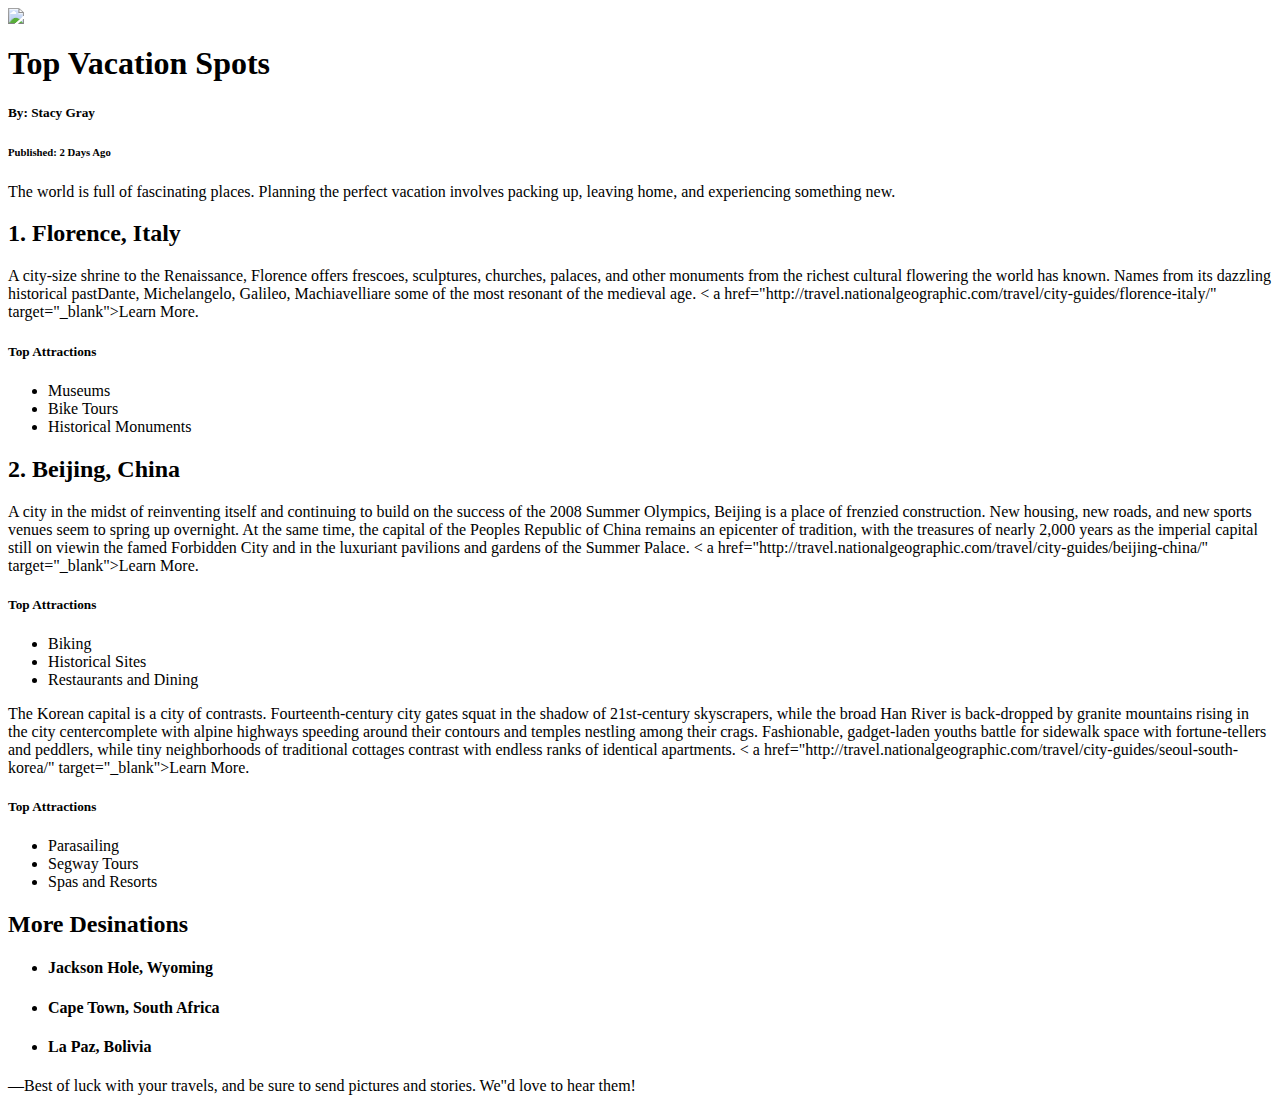
==== ex2/index.html @ e0aaf5fe "111" ====
<html>

<head>
  <title>Vacation World</title>
  <link href="style.css" type="text/css" rel="stylesheet">
</head>

<body>
  <img src="https://s3.amazonaws.com/codecademy-content/courses/freelance-1/unit-2/explorer.jpeg" />
  <h1 class="title cursive capitalize" >Top Vacation Spots</h1>
  <h5>By: Stacy Gray</h5>
  <h6 class="publish-time">Published: 2 Days Ago</h6>

  <p>The world is full of fascinating places. Planning the perfect vacation involves packing up, leaving home, and experiencing something new.</p>

  <h2 class="destination">1. Florence, Italy</h2>
  <div class="description">A city-size shrine to the Renaissance, Florence offers frescoes, sculptures, churches, palaces, and other monuments from the richest cultural flowering the world has known. Names from its dazzling historical pastDante, Michelangelo, Galileo, Machiavelliare some of the most resonant of the medieval age. < a href="http://travel.nationalgeographic.com/travel/city-guides/florence-italy/" target="_blank">Learn More</ a>.
    <h5>Top Attractions</h5>
    <ul>
      <li>Museums</li>
      <li>Bike Tours</li>
      <li>Historical Monuments</li>
    </ul>
  </div>

  <h2 class="destination">2. Beijing, China</h2>
  <div class="description">A city in the midst of reinventing itself and continuing to build on the success of the 2008 Summer Olympics, Beijing is a place of frenzied construction. New housing, new roads, and new sports venues seem to spring up overnight. At the same time, the capital of the Peoples Republic of China remains an epicenter of tradition, with the treasures of nearly 2,000 years as the imperial capital still on viewin the famed Forbidden City and in the luxuriant pavilions and gardens of the Summer Palace.
    < a href="http://travel.nationalgeographic.com/travel/city-guides/beijing-china/" target="_blank">Learn More</a>.
    <h5>Top Attractions</h5>
    <ul>
      <li>Biking</li>
      <li>Historical Sites</li>
      <li>Restaurants and Dining</li>
    </ul>
  </div>
  <div class="description">The Korean capital is a city of contrasts. Fourteenth-century city gates squat in the shadow of 21st-century skyscrapers, while the broad Han River is back-dropped by granite mountains rising in the city centercomplete with alpine highways speeding around their contours and temples nestling among their crags. Fashionable, gadget-laden youths battle for sidewalk space with fortune-tellers and peddlers, while tiny neighborhoods of traditional cottages contrast with endless ranks of identical apartments.
    < a href="http://travel.nationalgeographic.com/travel/city-guides/seoul-south-korea/" target="_blank">Learn More</ a>.
    <h5>Top Attractions</h5>
    <ul>
      <li>Parasailing</li>
      <li>Segway Tours</li>
      <li>Spas and Resorts</li>
    </ul>
  </div>

  <h2> More Desinations </h2>
  <ul>
    <li><h4 class="destination">Jackson Hole, Wyoming</h4></li>
    <li><h4 class="destination">Cape Town, South Africa</h4></li>
    <li><h4 class="destination">La Paz, Bolivia</h4></li>
  </ul>

  <p>&mdash;Best of luck with your travels, and be sure to send pictures and stories. We"d love to hear them!</p>


</body>

</html>
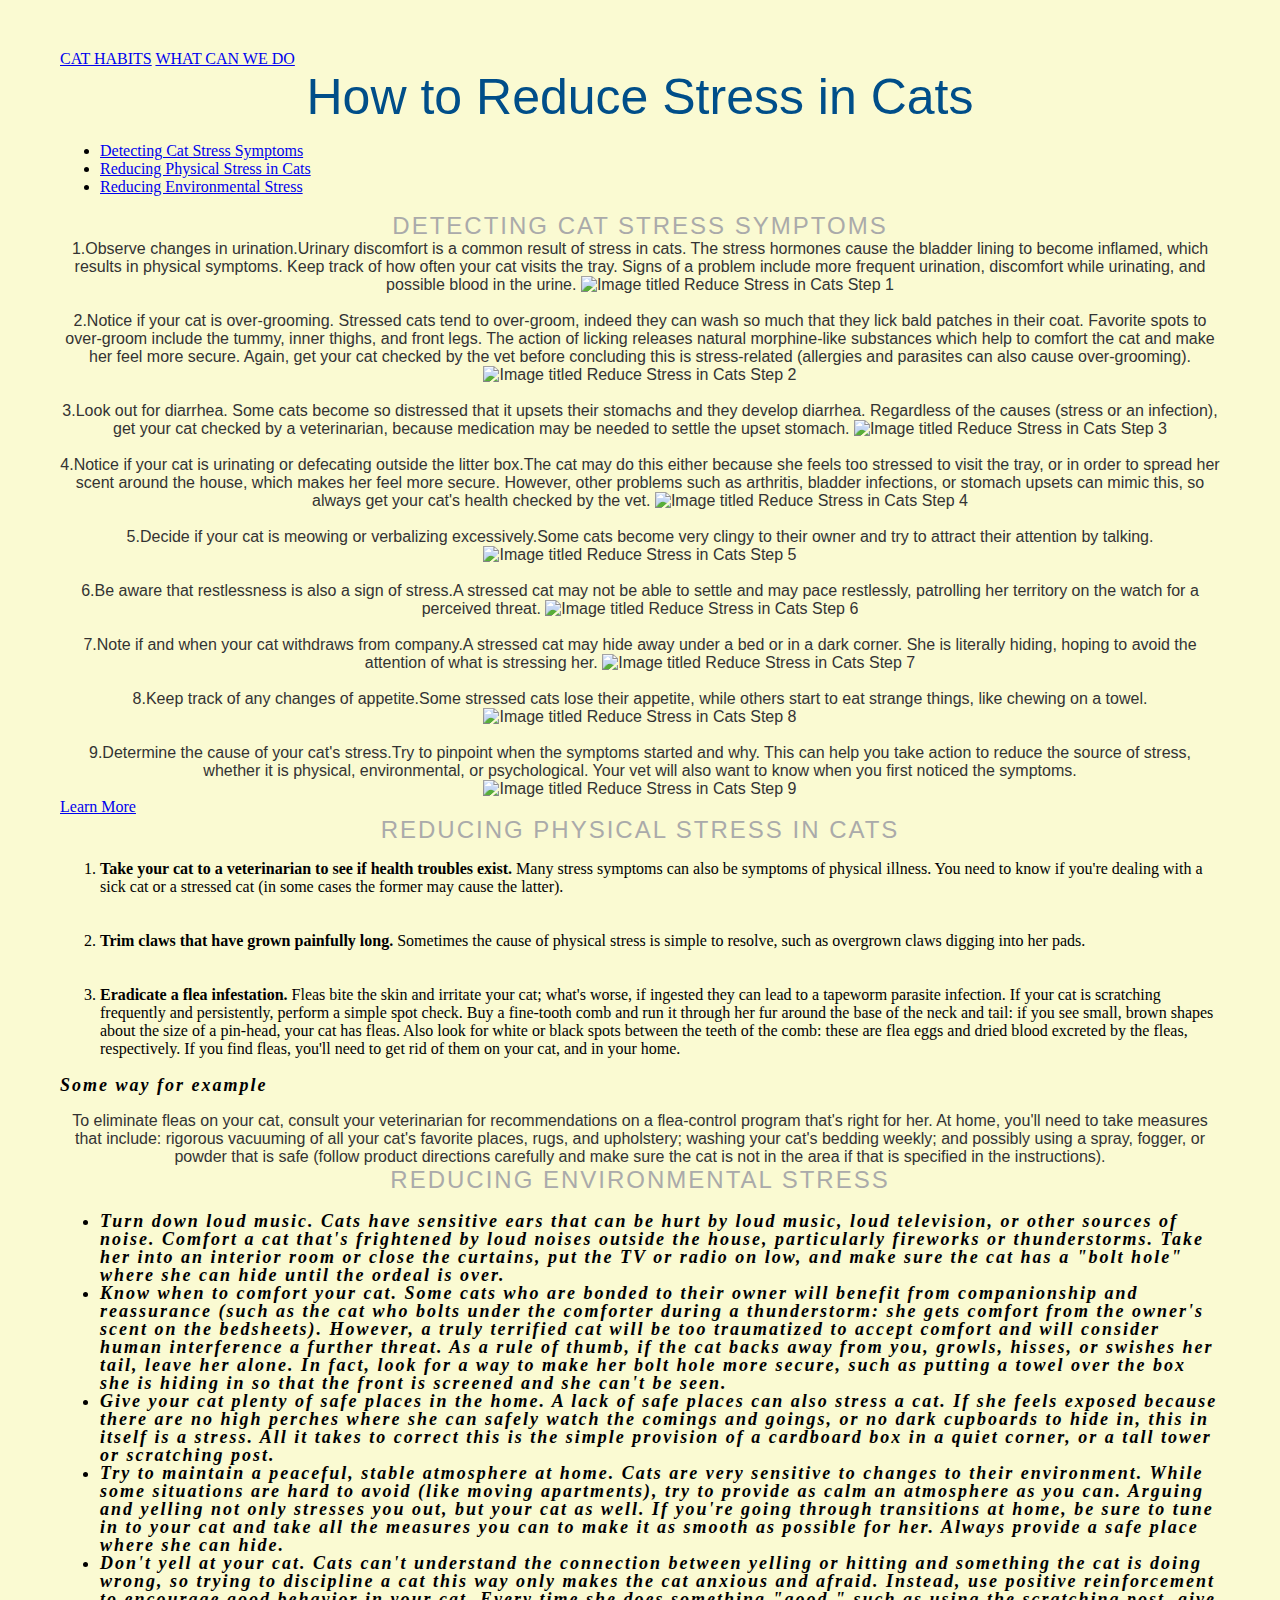
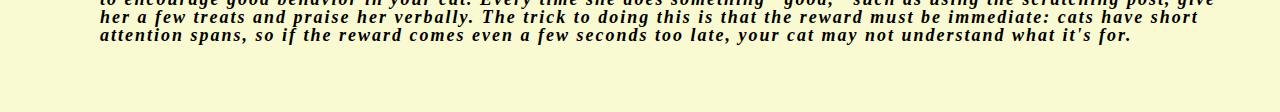
==== commit bc5d89bc: "111" ====
--- a/ex2/index.html
+++ b/ex2/index.html
@@ -1,58 +1,78 @@
+<!DOCTYPE html>
 <html>
-
 <head>
-  <title>Vacation World</title>
-  <link href="style.css" type="text/css" rel="stylesheet">
+<title>How to Reduce Stress in Catss</title>
+<link rel="stylesheet" type="text/css" href="style.css">
 </head>
-
 <body>
-  <img src="https://s3.amazonaws.com/codecademy-content/courses/freelance-1/unit-2/explorer.jpeg" />
-  <h1 class="title cursive capitalize" >Top Vacation Spots</h1>
-  <h5>By: Stacy Gray</h5>
-  <h6 class="publish-time">Published: 2 Days Ago</h6>
-
-  <p>The world is full of fascinating places. Planning the perfect vacation involves packing up, leaving home, and experiencing something new.</p>
-
-  <h2 class="destination">1. Florence, Italy</h2>
-  <div class="description">A city-size shrine to the Renaissance, Florence offers frescoes, sculptures, churches, palaces, and other monuments from the richest cultural flowering the world has known. Names from its dazzling historical pastDante, Michelangelo, Galileo, Machiavelliare some of the most resonant of the medieval age. < a href="http://travel.nationalgeographic.com/travel/city-guides/florence-italy/" target="_blank">Learn More</ a>.
-    <h5>Top Attractions</h5>
-    <ul>
-      <li>Museums</li>
-      <li>Bike Tours</li>
-      <li>Historical Monuments</li>
-    </ul>
+  <a href="./index.html">CAT HABITS</a>
+  <a href="./aboutme.html">WHAT CAN WE DO</a>
+  <h1>How to Reduce Stress in Cats</h1>
+  <ul>
+    <li><a href =#DetectingCatStressSymptoms>Detecting Cat Stress Symptoms</a></li>
+    <li><a href =#ReducingPhysicalStressinCats>Reducing Physical Stress in Cats</a></li>
+    <li><a href =#ReducingEnvironmentalStress>Reducing Environmental Stress</a></li>
+  </ul>
+  <div id="DetectingCatStressSymptoms">
+    <h2>Detecting Cat Stress Symptoms</h2>
+    <p>
+<strong>1.Observe changes in urination.</strong>Urinary discomfort is a common result of stress in cats. The stress hormones cause the bladder lining to become inflamed, which results in physical symptoms. Keep track of how often your cat visits the tray. Signs of a problem include more frequent urination, discomfort while urinating, and possible blood in the urine. 
+<img width="728" height="546" class="whcdn content-fill" id="img_3bb5d4e3fd" onload="WH.performance.clearMarks('image1_rendered'); WH.performance.mark('image1_rendered');" alt="Image titled Reduce Stress in Cats Step 1" src="https://www.wikihow.com/images/thumb/5/5e/Reduce-Stress-in-Cats-Step-1-Version-6.jpg/aid1439576-v4-728px-Reduce-Stress-in-Cats-Step-1-Version-6.jpg" data-src="https://www.wikihow.com/images/thumb/5/5e/Reduce-Stress-in-Cats-Step-1-Version-6.jpg/aid1439576-v4-728px-Reduce-Stress-in-Cats-Step-1-Version-6.jpg" decoding="async">
+<br /><br /> 
+<strong>2.Notice if your cat is over-grooming. </strong>Stressed cats tend to over-groom, indeed they can wash so much that they lick bald patches in their coat. Favorite spots to over-groom include the tummy, inner thighs, and front legs. The action of licking releases natural morphine-like substances which help to comfort the cat and make her feel more secure. Again, get your cat checked by the vet before concluding this is stress-related (allergies and parasites can also cause over-grooming).
+<img width="728" height="546" class="whcdn content-fill" id="img_05f8acb629" alt="Image titled Reduce Stress in Cats Step 2" src="https://www.wikihow.com/images/thumb/b/bc/Reduce-Stress-in-Cats-Step-2-Version-6.jpg/aid1439576-v4-728px-Reduce-Stress-in-Cats-Step-2-Version-6.jpg" data-src="https://www.wikihow.com/images/thumb/b/bc/Reduce-Stress-in-Cats-Step-2-Version-6.jpg/aid1439576-v4-728px-Reduce-Stress-in-Cats-Step-2-Version-6.jpg" decoding="async">
+<br /><br />
+<strong>3.Look out for diarrhea. </strong>Some cats become so distressed that it upsets their stomachs and they develop diarrhea. Regardless of the causes (stress or an infection), get your cat checked by a veterinarian, because medication may be needed to settle the upset stomach. 
+<img width="728" height="546" class="whcdn content-fill" id="img_50e1afb844" alt="Image titled Reduce Stress in Cats Step 3" src="https://www.wikihow.com/images/thumb/1/13/Reduce-Stress-in-Cats-Step-3-Version-6.jpg/aid1439576-v4-728px-Reduce-Stress-in-Cats-Step-3-Version-6.jpg" data-src="https://www.wikihow.com/images/thumb/1/13/Reduce-Stress-in-Cats-Step-3-Version-6.jpg/aid1439576-v4-728px-Reduce-Stress-in-Cats-Step-3-Version-6.jpg" decoding="async">
+<br /><br />
+<strong>4.Notice if your cat is urinating or defecating outside the litter box.</strong>The cat may do this either because she feels too stressed to visit the tray, or in order to spread her scent around the house, which makes her feel more secure. 
+However, other problems such as arthritis, bladder infections, or stomach upsets can mimic this, so always get your cat's health checked by the vet. 
+<img width="728" height="546" class="whcdn content-fill" id="img_6f0d4a8dfe" alt="Image titled Reduce Stress in Cats Step 4" src="https://www.wikihow.com/images/thumb/4/44/Reduce-Stress-in-Cats-Step-4-Version-6.jpg/aid1439576-v4-728px-Reduce-Stress-in-Cats-Step-4-Version-6.jpg" data-src="https://www.wikihow.com/images/thumb/4/44/Reduce-Stress-in-Cats-Step-4-Version-6.jpg/aid1439576-v4-728px-Reduce-Stress-in-Cats-Step-4-Version-6.jpg" decoding="async"><br /><br />
+<strong>5.Decide if your cat is meowing or verbalizing excessively.</strong>Some cats become very clingy to their owner and try to attract their attention by talking.
+<img width="728" height="546" class="whcdn content-fill" id="img_9824c11706" alt="Image titled Reduce Stress in Cats Step 5" src="https://www.wikihow.com/images/thumb/1/18/Reduce-Stress-in-Cats-Step-5-Version-6.jpg/aid1439576-v4-728px-Reduce-Stress-in-Cats-Step-5-Version-6.jpg" data-src="https://www.wikihow.com/images/thumb/1/18/Reduce-Stress-in-Cats-Step-5-Version-6.jpg/aid1439576-v4-728px-Reduce-Stress-in-Cats-Step-5-Version-6.jpg" decoding="async">
+<br /><br />
+<strong>6.Be aware that restlessness is also a sign of stress.</strong>A stressed cat may not be able to settle and may pace restlessly, patrolling her territory on the watch for a perceived threat.
+<img width="728" height="546" class="whcdn content-fill" id="img_cc2f8d68cb" alt="Image titled Reduce Stress in Cats Step 6" src="https://www.wikihow.com/images/thumb/b/b8/Reduce-Stress-in-Cats-Step-6-Version-6.jpg/aid1439576-v4-728px-Reduce-Stress-in-Cats-Step-6-Version-6.jpg" data-src="https://www.wikihow.com/images/thumb/b/b8/Reduce-Stress-in-Cats-Step-6-Version-6.jpg/aid1439576-v4-728px-Reduce-Stress-in-Cats-Step-6-Version-6.jpg" decoding="async">
+<br /><br />
+<strong>7.Note if and when your cat withdraws from company.</strong>A stressed cat may hide away under a bed or in a dark corner. She is literally hiding, hoping to avoid the attention of what is stressing her. 
+<img width="728" height="546" class="whcdn content-fill" id="img_1ea7795da7" alt="Image titled Reduce Stress in Cats Step 7" src="https://www.wikihow.com/images/thumb/a/a0/Reduce-Stress-in-Cats-Step-7-Version-5.jpg/aid1439576-v4-728px-Reduce-Stress-in-Cats-Step-7-Version-5.jpg" data-src="https://www.wikihow.com/images/thumb/a/a0/Reduce-Stress-in-Cats-Step-7-Version-5.jpg/aid1439576-v4-728px-Reduce-Stress-in-Cats-Step-7-Version-5.jpg" decoding="async">
+<br /><br />
+<strong>8.Keep track of any changes of appetite.</strong>Some stressed cats lose their appetite, while others start to eat strange things, like chewing on a towel.
+<img width="728" height="546" class="whcdn content-fill" id="img_37e4da2653" alt="Image titled Reduce Stress in Cats Step 8" src="https://www.wikihow.com/images/thumb/0/05/Reduce-Stress-in-Cats-Step-8-Version-6.jpg/aid1439576-v4-728px-Reduce-Stress-in-Cats-Step-8-Version-6.jpg" data-src="https://www.wikihow.com/images/thumb/0/05/Reduce-Stress-in-Cats-Step-8-Version-6.jpg/aid1439576-v4-728px-Reduce-Stress-in-Cats-Step-8-Version-6.jpg" decoding="async">
+<br /><br />
+<strong>9.Determine the cause of your cat's stress.</strong>Try to pinpoint when the symptoms started and why. This can help you take action to reduce the source of stress, whether it is physical, environmental, or psychological. Your vet will also want to know when you first noticed the symptoms.
+<img width="728" height="546" class="whcdn content-fill" id="img_0bea323b41" alt="Image titled Reduce Stress in Cats Step 9" src="https://www.wikihow.com/images/thumb/3/3d/Reduce-Stress-in-Cats-Step-9-Version-6.jpg/aid1439576-v4-728px-Reduce-Stress-in-Cats-Step-9-Version-6.jpg" data-src="https://www.wikihow.com/images/thumb/3/3d/Reduce-Stress-in-Cats-Step-9-Version-6.jpg/aid1439576-v4-728px-Reduce-Stress-in-Cats-Step-9-Version-6.jpg" decoding="async">
+</p>
+    <a href="https://en.wikipedia.org/wiki/Cat" target="_blank">Learn More</a>
   </div>
-
-  <h2 class="destination">2. Beijing, China</h2>
-  <div class="description">A city in the midst of reinventing itself and continuing to build on the success of the 2008 Summer Olympics, Beijing is a place of frenzied construction. New housing, new roads, and new sports venues seem to spring up overnight. At the same time, the capital of the Peoples Republic of China remains an epicenter of tradition, with the treasures of nearly 2,000 years as the imperial capital still on viewin the famed Forbidden City and in the luxuriant pavilions and gardens of the Summer Palace.
-    < a href="http://travel.nationalgeographic.com/travel/city-guides/beijing-china/" target="_blank">Learn More</a>.
-    <h5>Top Attractions</h5>
-    <ul>
-      <li>Biking</li>
-      <li>Historical Sites</li>
-      <li>Restaurants and Dining</li>
-    </ul>
+  <div id="ReducingPhysicalStressinCats">
+    <h2>Reducing Physical Stress in Cats</h2>
+    <ol>
+      <li><strong>Take your cat to a veterinarian to see if health troubles exist.</strong> Many stress symptoms can also be symptoms of physical illness. You need to know if you're dealing with a sick cat or a stressed cat (in some cases the former may cause the latter). </li>
+      <br /><br />
+      <li><strong>Trim claws that have grown painfully long.</strong> Sometimes the cause of physical stress is simple to resolve, such as overgrown claws digging into her pads.</li>
+      <br /><br />
+      <li><strong>Eradicate a flea infestation.</strong> Fleas bite the skin and irritate your cat; what's worse, if ingested they can lead to a tapeworm parasite infection. If your cat is scratching frequently and persistently, perform a simple spot check. Buy a fine-tooth comb and run it through her fur around the base of the neck and tail: if you see small, brown shapes about the size of a pin-head, your cat has fleas. Also look for white or black spots between the teeth of the comb: these are flea eggs and dried blood excreted by the fleas, respectively. If you find fleas, you'll need to get rid of them on your cat, and in your home.</li>
+    </ol>
+    <h3>Some way for example</h3>
+    <p>To eliminate fleas on your cat, consult your veterinarian for recommendations on a flea-control program that's right for her.
+At home, you'll need to take measures that include: rigorous vacuuming of all your cat's favorite places, rugs, and upholstery; washing your cat's bedding weekly; and possibly using a spray, fogger, or powder that is safe (follow product directions carefully and make sure the cat is not in the area if that is specified in the instructions).</p>
   </div>
-  <div class="description">The Korean capital is a city of contrasts. Fourteenth-century city gates squat in the shadow of 21st-century skyscrapers, while the broad Han River is back-dropped by granite mountains rising in the city centercomplete with alpine highways speeding around their contours and temples nestling among their crags. Fashionable, gadget-laden youths battle for sidewalk space with fortune-tellers and peddlers, while tiny neighborhoods of traditional cottages contrast with endless ranks of identical apartments.
-    < a href="http://travel.nationalgeographic.com/travel/city-guides/seoul-south-korea/" target="_blank">Learn More</ a>.
-    <h5>Top Attractions</h5>
-    <ul>
-      <li>Parasailing</li>
-      <li>Segway Tours</li>
-      <li>Spas and Resorts</li>
-    </ul>
+  <div id="ReducingEnvironmentalStress">
+    <h2>Reducing Environmental Stress</h2>
+    <h3>
+<ul>
+    <li>Turn down loud music. Cats have sensitive ears that can be hurt by loud music, loud television, or other sources of noise. 
+Comfort a cat that's frightened by loud noises outside the house, particularly fireworks or thunderstorms. Take her into an interior room or close the curtains, put the TV or radio on low, and make sure the cat has a "bolt hole" where she can hide until the ordeal is over.</li>
+    <li>Know when to comfort your cat. Some cats who are bonded to their owner will benefit from companionship and reassurance (such as the cat who bolts under the comforter during a thunderstorm: she gets comfort from the owner's scent on the bedsheets). However, a truly terrified cat will be too traumatized to accept comfort and will consider human interference a further threat. 
+As a rule of thumb, if the cat backs away from you, growls, hisses, or swishes her tail, leave her alone. In fact, look for a way to make her bolt hole more secure, such as putting a towel over the box she is hiding in so that the front is screened and she can't be seen.</li>
+    <li>Give your cat plenty of safe places in the home. A lack of safe places can also stress a cat. If she feels exposed because there are no high perches where she can safely watch the comings and goings, or no dark cupboards to hide in, this in itself is a stress. All it takes to correct this is the simple provision of a cardboard box in a quiet corner, or a tall tower or scratching post.</li>
+    <li>Try to maintain a peaceful, stable atmosphere at home. Cats are very sensitive to changes to their environment. While some situations are hard to avoid (like moving apartments), try to provide as calm an atmosphere as you can. Arguing and yelling not only stresses you out, but your cat as well. 
+If you're going through transitions at home, be sure to tune in to your cat and take all the measures you can to make it as smooth as possible for her. Always provide a safe place where she can hide.</li>
+    <li>Don't yell at your cat. Cats can't understand the connection between yelling or hitting and something the cat is doing wrong, so trying to discipline a cat this way only makes the cat anxious and afraid. 
+Instead, use positive reinforcement to encourage good behavior in your cat. Every time she does something "good," such as using the scratching post, give her a few treats and praise her verbally. The trick to doing this is that the reward must be immediate: cats have short attention spans, so if the reward comes even a few seconds too late, your cat may not understand what it's for.</li>
+  </ul>
+  </h3>
   </div>
-
-  <h2> More Desinations </h2>
-  <ul>
-    <li><h4 class="destination">Jackson Hole, Wyoming</h4></li>
-    <li><h4 class="destination">Cape Town, South Africa</h4></li>
-    <li><h4 class="destination">La Paz, Bolivia</h4></li>
-  </ul>
-
-  <p>&mdash;Best of luck with your travels, and be sure to send pictures and stories. We"d love to hear them!</p>
-
-
 </body>
-
 </html>--- a/ex2/style.css
+++ b/ex2/style.css
@@ -0,0 +1,93 @@
+* {
+  box-sizing: border-box;
+}
+
+body {
+  background-color: 
+#FAFAD2;
+  margin: 0px;
+  padding: 50px 60px;
+}
+
+h1 {
+  color: #004E89;
+  font-family: 'Yantramanav', sans-serif;
+  font-size: 50px;
+  font-weight: 400;
+  margin: 0;
+  text-align: center;
+}
+
+h2 {
+ 
+  color: #AAA;
+  font-family: 'Georgia', sans-serif;
+  font-size: 24px;
+  font-weight: 100;
+  letter-spacing: 2px;
+  margin: 0;
+  text-align: center;
+  text-transform: uppercase;
+}
+
+p {
+  color: #333;
+  font-family: 'Yantramanav', sans-serif;
+  font-size: 16px;
+  font-weight: 100;
+  margin: 0;
+  text-align: center;
+}
+
+.actions {
+  text-align: center;
+  margin-top: 30px;
+}
+
+.actions a {
+  background-color: #9DD1F1;
+  border-radius: 3px;
+  color: #004E89;
+  font-family: 'Yantramanav', sans-serif;
+  font-size: 16px;
+  font-weight: 300;
+  display: inline-block;
+  margin: 10px;
+  padding: 12px;
+  text-align: center;
+  text-decoration: none;
+  text-transform: uppercase;
+}
+
+#gameboard {
+  position: relative;
+  text-align: center;
+  top: 30px;
+}
+
+.card {
+  
+  border: 2px solid #9DD1F1;
+  display: inline-block;
+  height: 200px;
+  margin-top: 4px;
+  padding: 30px auto;
+  text-align: center;
+  width: 215px;
+}
+
+.card:hover {
+  background-color: #004E89;
+  border-color: #004E89;
+}
+
+.card img {
+  padding-top: 40px;
+}
+
+h3{line-height:18px;
+  font-style:italic;
+  font-size: 18px;
+  letter-spacing: 2px;
+}
+
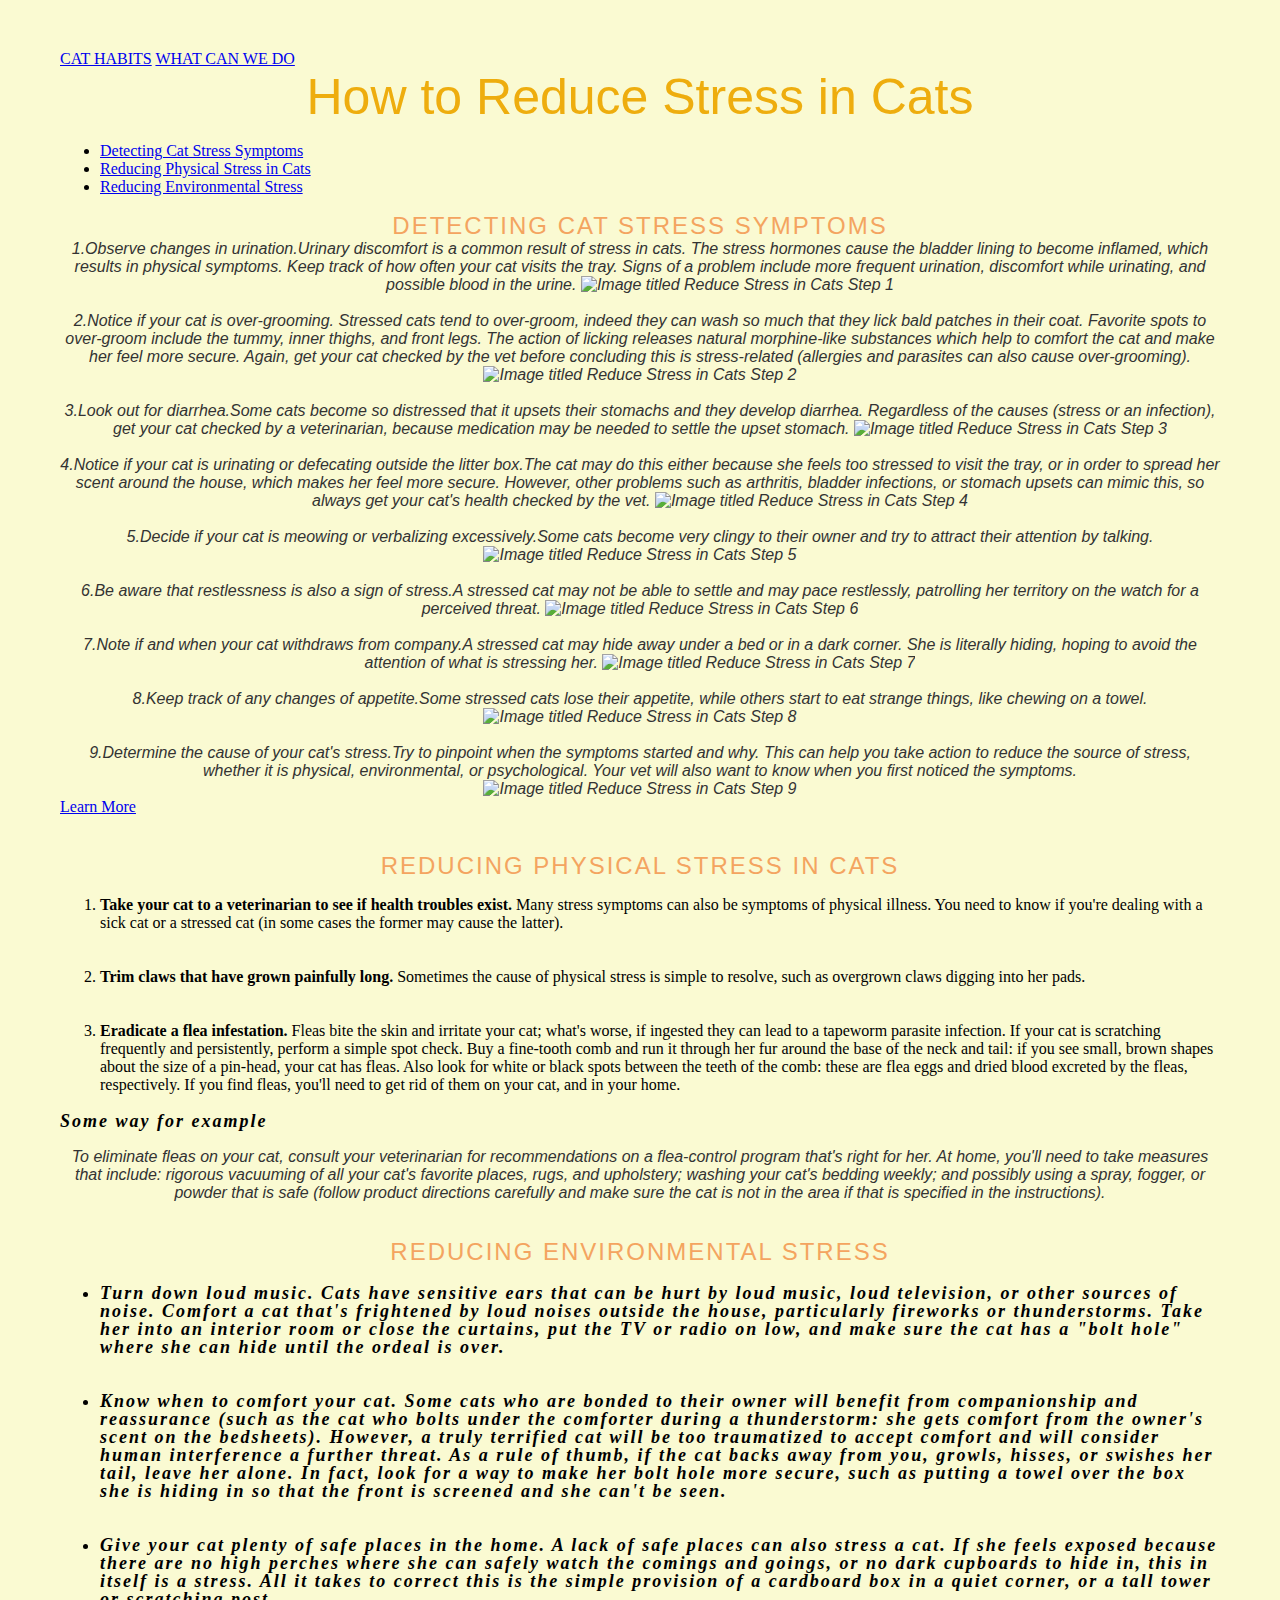
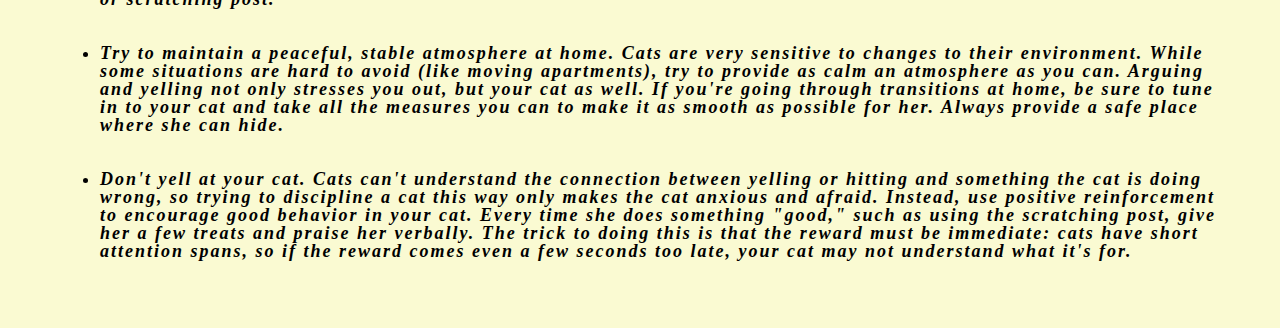
==== commit ec3c306e: "11" ====
--- a/ex2/index.html
+++ b/ex2/index.html
@@ -22,8 +22,9 @@
 <strong>2.Notice if your cat is over-grooming. </strong>Stressed cats tend to over-groom, indeed they can wash so much that they lick bald patches in their coat. Favorite spots to over-groom include the tummy, inner thighs, and front legs. The action of licking releases natural morphine-like substances which help to comfort the cat and make her feel more secure. Again, get your cat checked by the vet before concluding this is stress-related (allergies and parasites can also cause over-grooming).
 <img width="728" height="546" class="whcdn content-fill" id="img_05f8acb629" alt="Image titled Reduce Stress in Cats Step 2" src="https://www.wikihow.com/images/thumb/b/bc/Reduce-Stress-in-Cats-Step-2-Version-6.jpg/aid1439576-v4-728px-Reduce-Stress-in-Cats-Step-2-Version-6.jpg" data-src="https://www.wikihow.com/images/thumb/b/bc/Reduce-Stress-in-Cats-Step-2-Version-6.jpg/aid1439576-v4-728px-Reduce-Stress-in-Cats-Step-2-Version-6.jpg" decoding="async">
 <br /><br />
-<strong>3.Look out for diarrhea. </strong>Some cats become so distressed that it upsets their stomachs and they develop diarrhea. Regardless of the causes (stress or an infection), get your cat checked by a veterinarian, because medication may be needed to settle the upset stomach. 
+<strong>3.Look out for diarrhea.</strong>Some cats become so distressed that it upsets their stomachs and they develop diarrhea. Regardless of the causes (stress or an infection), get your cat checked by a veterinarian, because medication may be needed to settle the upset stomach.      
 <img width="728" height="546" class="whcdn content-fill" id="img_50e1afb844" alt="Image titled Reduce Stress in Cats Step 3" src="https://www.wikihow.com/images/thumb/1/13/Reduce-Stress-in-Cats-Step-3-Version-6.jpg/aid1439576-v4-728px-Reduce-Stress-in-Cats-Step-3-Version-6.jpg" data-src="https://www.wikihow.com/images/thumb/1/13/Reduce-Stress-in-Cats-Step-3-Version-6.jpg/aid1439576-v4-728px-Reduce-Stress-in-Cats-Step-3-Version-6.jpg" decoding="async">
+
 <br /><br />
 <strong>4.Notice if your cat is urinating or defecating outside the litter box.</strong>The cat may do this either because she feels too stressed to visit the tray, or in order to spread her scent around the house, which makes her feel more secure. 
 However, other problems such as arthritis, bladder infections, or stomach upsets can mimic this, so always get your cat's health checked by the vet. 
@@ -46,29 +47,40 @@
     <a href="https://en.wikipedia.org/wiki/Cat" target="_blank">Learn More</a>
   </div>
   <div id="ReducingPhysicalStressinCats">
+    <br /><br /> 
     <h2>Reducing Physical Stress in Cats</h2>
-    <ol>
+    <p>
+      <ol>
       <li><strong>Take your cat to a veterinarian to see if health troubles exist.</strong> Many stress symptoms can also be symptoms of physical illness. You need to know if you're dealing with a sick cat or a stressed cat (in some cases the former may cause the latter). </li>
       <br /><br />
       <li><strong>Trim claws that have grown painfully long.</strong> Sometimes the cause of physical stress is simple to resolve, such as overgrown claws digging into her pads.</li>
       <br /><br />
       <li><strong>Eradicate a flea infestation.</strong> Fleas bite the skin and irritate your cat; what's worse, if ingested they can lead to a tapeworm parasite infection. If your cat is scratching frequently and persistently, perform a simple spot check. Buy a fine-tooth comb and run it through her fur around the base of the neck and tail: if you see small, brown shapes about the size of a pin-head, your cat has fleas. Also look for white or black spots between the teeth of the comb: these are flea eggs and dried blood excreted by the fleas, respectively. If you find fleas, you'll need to get rid of them on your cat, and in your home.</li>
     </ol>
+  </p>
     <h3>Some way for example</h3>
     <p>To eliminate fleas on your cat, consult your veterinarian for recommendations on a flea-control program that's right for her.
 At home, you'll need to take measures that include: rigorous vacuuming of all your cat's favorite places, rugs, and upholstery; washing your cat's bedding weekly; and possibly using a spray, fogger, or powder that is safe (follow product directions carefully and make sure the cat is not in the area if that is specified in the instructions).</p>
+  
+<br /><br /> 
   </div>
   <div id="ReducingEnvironmentalStress">
+    
     <h2>Reducing Environmental Stress</h2>
+    
     <h3>
 <ul>
     <li>Turn down loud music. Cats have sensitive ears that can be hurt by loud music, loud television, or other sources of noise. 
 Comfort a cat that's frightened by loud noises outside the house, particularly fireworks or thunderstorms. Take her into an interior room or close the curtains, put the TV or radio on low, and make sure the cat has a "bolt hole" where she can hide until the ordeal is over.</li>
+<br /><br /> 
     <li>Know when to comfort your cat. Some cats who are bonded to their owner will benefit from companionship and reassurance (such as the cat who bolts under the comforter during a thunderstorm: she gets comfort from the owner's scent on the bedsheets). However, a truly terrified cat will be too traumatized to accept comfort and will consider human interference a further threat. 
 As a rule of thumb, if the cat backs away from you, growls, hisses, or swishes her tail, leave her alone. In fact, look for a way to make her bolt hole more secure, such as putting a towel over the box she is hiding in so that the front is screened and she can't be seen.</li>
+<br /><br /> 
     <li>Give your cat plenty of safe places in the home. A lack of safe places can also stress a cat. If she feels exposed because there are no high perches where she can safely watch the comings and goings, or no dark cupboards to hide in, this in itself is a stress. All it takes to correct this is the simple provision of a cardboard box in a quiet corner, or a tall tower or scratching post.</li>
+    <br /><br /> 
     <li>Try to maintain a peaceful, stable atmosphere at home. Cats are very sensitive to changes to their environment. While some situations are hard to avoid (like moving apartments), try to provide as calm an atmosphere as you can. Arguing and yelling not only stresses you out, but your cat as well. 
 If you're going through transitions at home, be sure to tune in to your cat and take all the measures you can to make it as smooth as possible for her. Always provide a safe place where she can hide.</li>
+<br /><br /> 
     <li>Don't yell at your cat. Cats can't understand the connection between yelling or hitting and something the cat is doing wrong, so trying to discipline a cat this way only makes the cat anxious and afraid. 
 Instead, use positive reinforcement to encourage good behavior in your cat. Every time she does something "good," such as using the scratching post, give her a few treats and praise her verbally. The trick to doing this is that the reward must be immediate: cats have short attention spans, so if the reward comes even a few seconds too late, your cat may not understand what it's for.</li>
   </ul>
--- a/ex2/style.css
+++ b/ex2/style.css
@@ -10,7 +10,7 @@
 }
 
 h1 {
-  color: #004E89;
+  color: #EEAD0E;
   font-family: 'Yantramanav', sans-serif;
   font-size: 50px;
   font-weight: 400;
@@ -20,7 +20,7 @@
 
 h2 {
  
-  color: #AAA;
+  color: #F4A460;
   font-family: 'Georgia', sans-serif;
   font-size: 24px;
   font-weight: 100;
@@ -37,6 +37,7 @@
   font-weight: 100;
   margin: 0;
   text-align: center;
+  font-style:italic;
 }
 
 .actions {
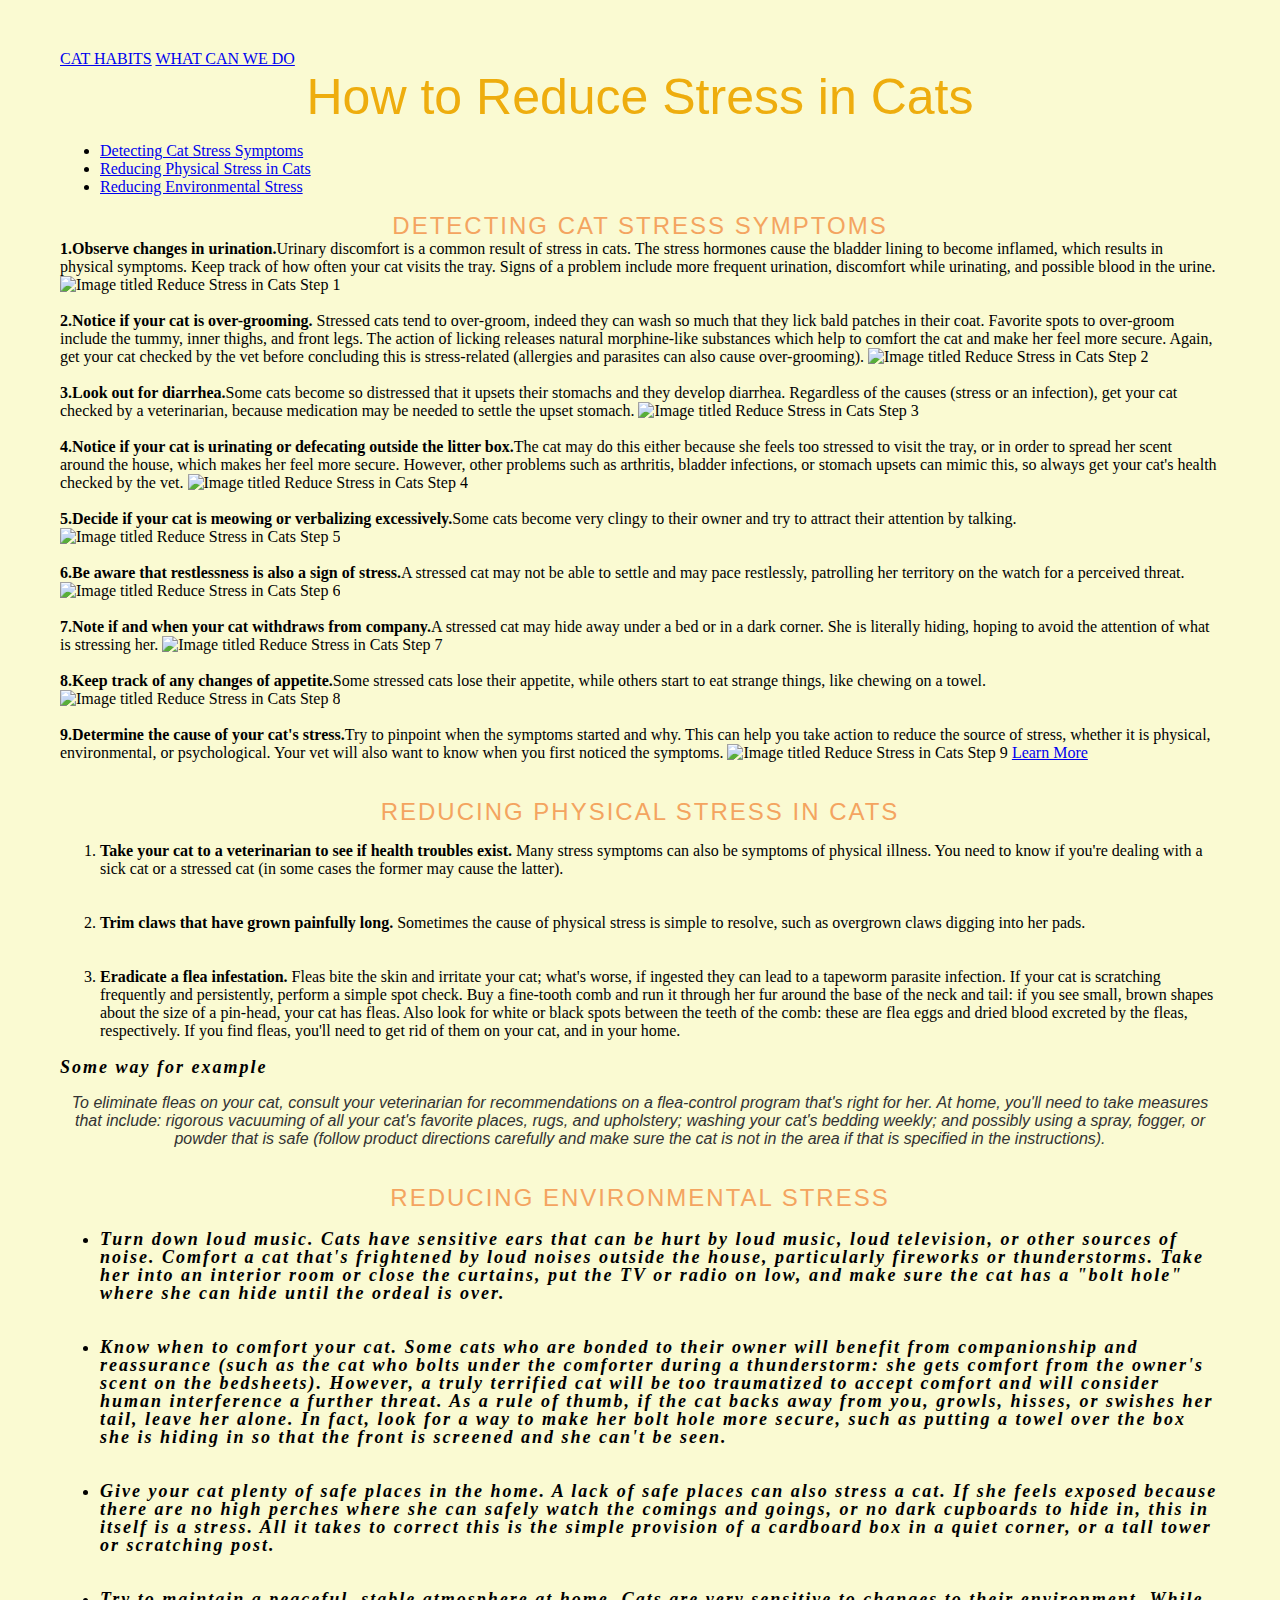
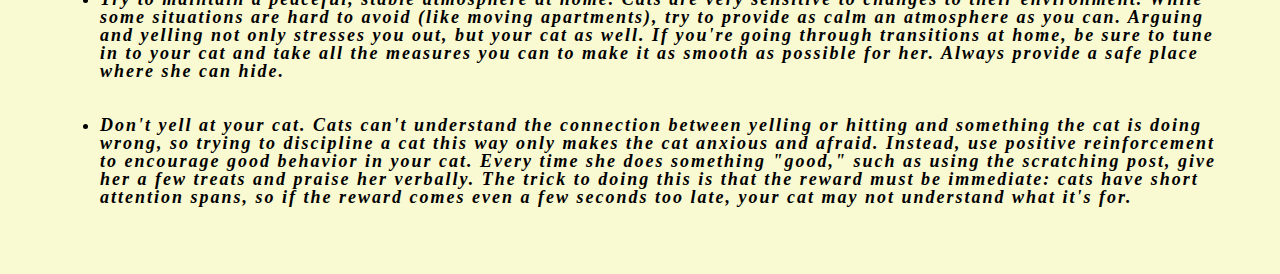
==== commit 0448ca79: "111" ====
--- a/ex2/index.html
+++ b/ex2/index.html
@@ -15,7 +15,7 @@
   </ul>
   <div id="DetectingCatStressSymptoms">
     <h2>Detecting Cat Stress Symptoms</h2>
-    <p>
+    
 <strong>1.Observe changes in urination.</strong>Urinary discomfort is a common result of stress in cats. The stress hormones cause the bladder lining to become inflamed, which results in physical symptoms. Keep track of how often your cat visits the tray. Signs of a problem include more frequent urination, discomfort while urinating, and possible blood in the urine. 
 <img width="728" height="546" class="whcdn content-fill" id="img_3bb5d4e3fd" onload="WH.performance.clearMarks('image1_rendered'); WH.performance.mark('image1_rendered');" alt="Image titled Reduce Stress in Cats Step 1" src="https://www.wikihow.com/images/thumb/5/5e/Reduce-Stress-in-Cats-Step-1-Version-6.jpg/aid1439576-v4-728px-Reduce-Stress-in-Cats-Step-1-Version-6.jpg" data-src="https://www.wikihow.com/images/thumb/5/5e/Reduce-Stress-in-Cats-Step-1-Version-6.jpg/aid1439576-v4-728px-Reduce-Stress-in-Cats-Step-1-Version-6.jpg" decoding="async">
 <br /><br /> 
@@ -43,13 +43,13 @@
 <br /><br />
 <strong>9.Determine the cause of your cat's stress.</strong>Try to pinpoint when the symptoms started and why. This can help you take action to reduce the source of stress, whether it is physical, environmental, or psychological. Your vet will also want to know when you first noticed the symptoms.
 <img width="728" height="546" class="whcdn content-fill" id="img_0bea323b41" alt="Image titled Reduce Stress in Cats Step 9" src="https://www.wikihow.com/images/thumb/3/3d/Reduce-Stress-in-Cats-Step-9-Version-6.jpg/aid1439576-v4-728px-Reduce-Stress-in-Cats-Step-9-Version-6.jpg" data-src="https://www.wikihow.com/images/thumb/3/3d/Reduce-Stress-in-Cats-Step-9-Version-6.jpg/aid1439576-v4-728px-Reduce-Stress-in-Cats-Step-9-Version-6.jpg" decoding="async">
-</p>
+
     <a href="https://en.wikipedia.org/wiki/Cat" target="_blank">Learn More</a>
   </div>
   <div id="ReducingPhysicalStressinCats">
     <br /><br /> 
     <h2>Reducing Physical Stress in Cats</h2>
-    <p>
+    
       <ol>
       <li><strong>Take your cat to a veterinarian to see if health troubles exist.</strong> Many stress symptoms can also be symptoms of physical illness. You need to know if you're dealing with a sick cat or a stressed cat (in some cases the former may cause the latter). </li>
       <br /><br />
@@ -57,7 +57,7 @@
       <br /><br />
       <li><strong>Eradicate a flea infestation.</strong> Fleas bite the skin and irritate your cat; what's worse, if ingested they can lead to a tapeworm parasite infection. If your cat is scratching frequently and persistently, perform a simple spot check. Buy a fine-tooth comb and run it through her fur around the base of the neck and tail: if you see small, brown shapes about the size of a pin-head, your cat has fleas. Also look for white or black spots between the teeth of the comb: these are flea eggs and dried blood excreted by the fleas, respectively. If you find fleas, you'll need to get rid of them on your cat, and in your home.</li>
     </ol>
-  </p>
+  
     <h3>Some way for example</h3>
     <p>To eliminate fleas on your cat, consult your veterinarian for recommendations on a flea-control program that's right for her.
 At home, you'll need to take measures that include: rigorous vacuuming of all your cat's favorite places, rugs, and upholstery; washing your cat's bedding weekly; and possibly using a spray, fogger, or powder that is safe (follow product directions carefully and make sure the cat is not in the area if that is specified in the instructions).</p>
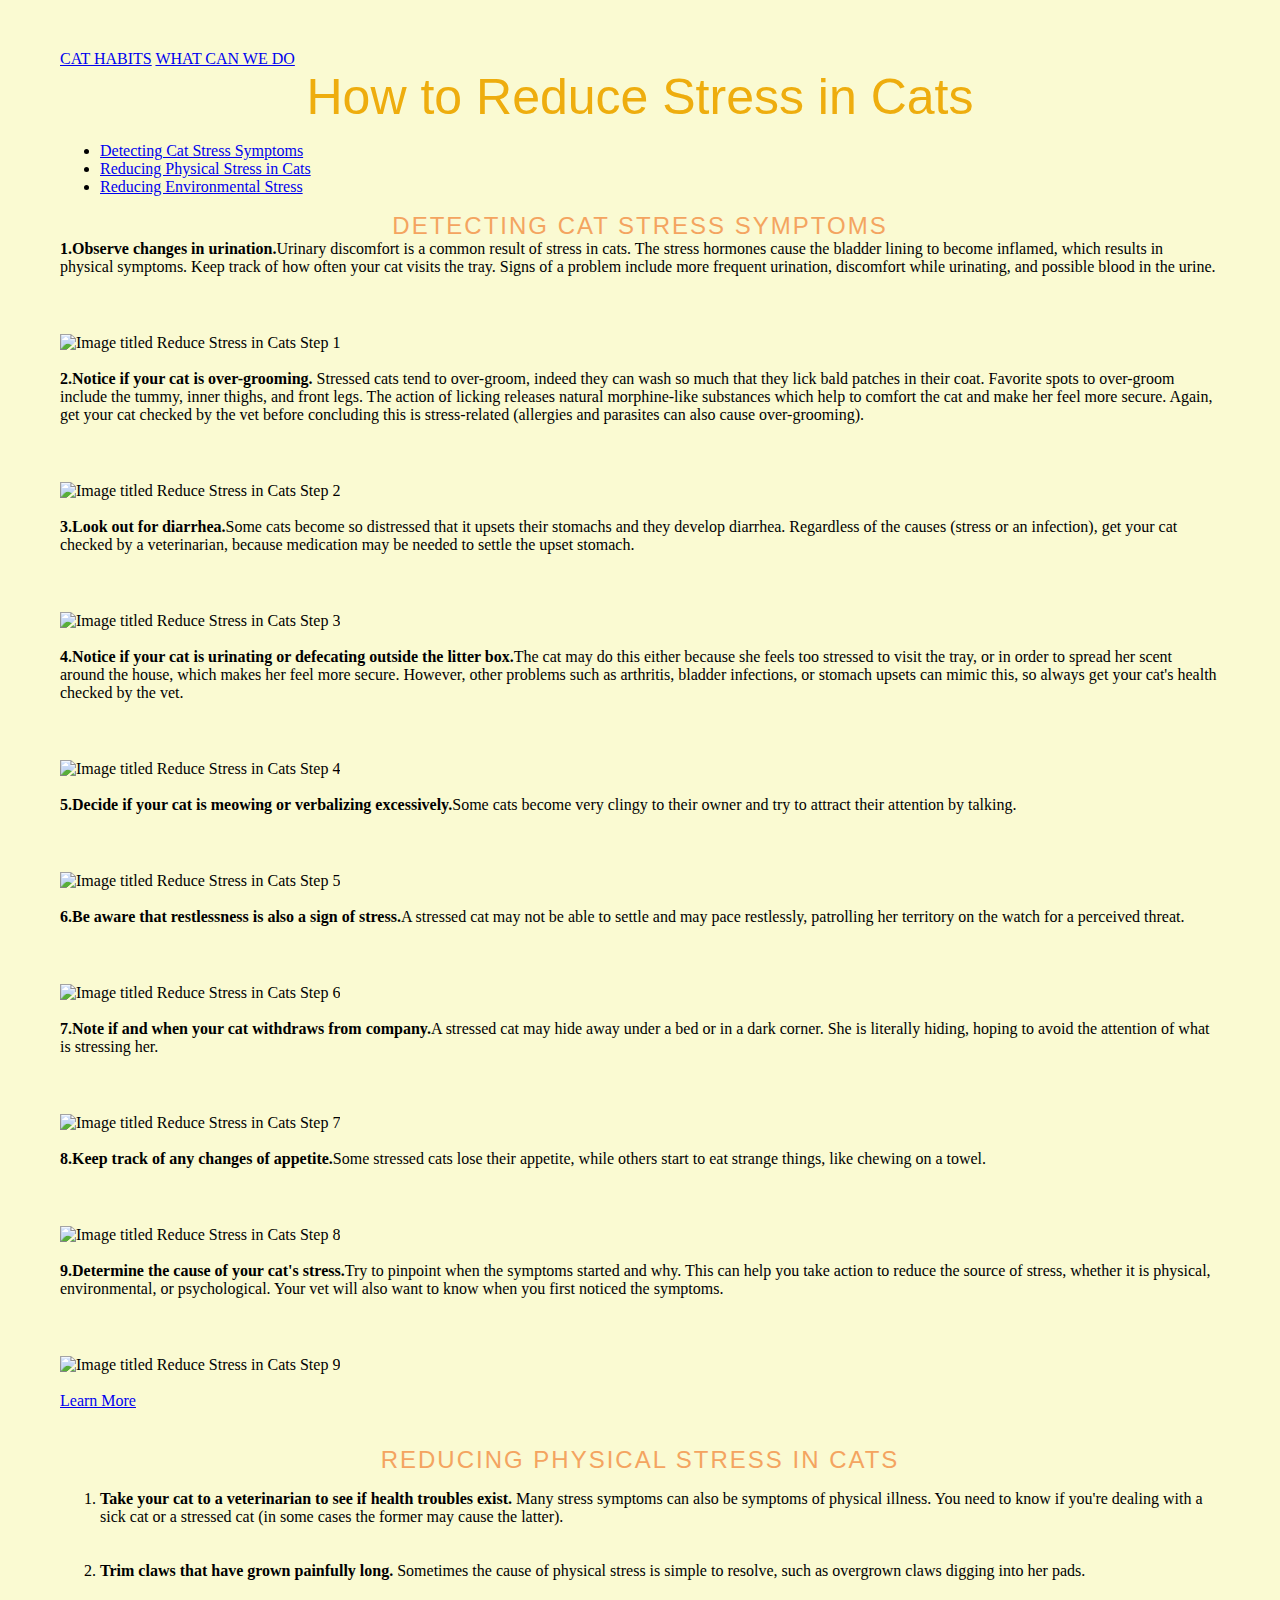
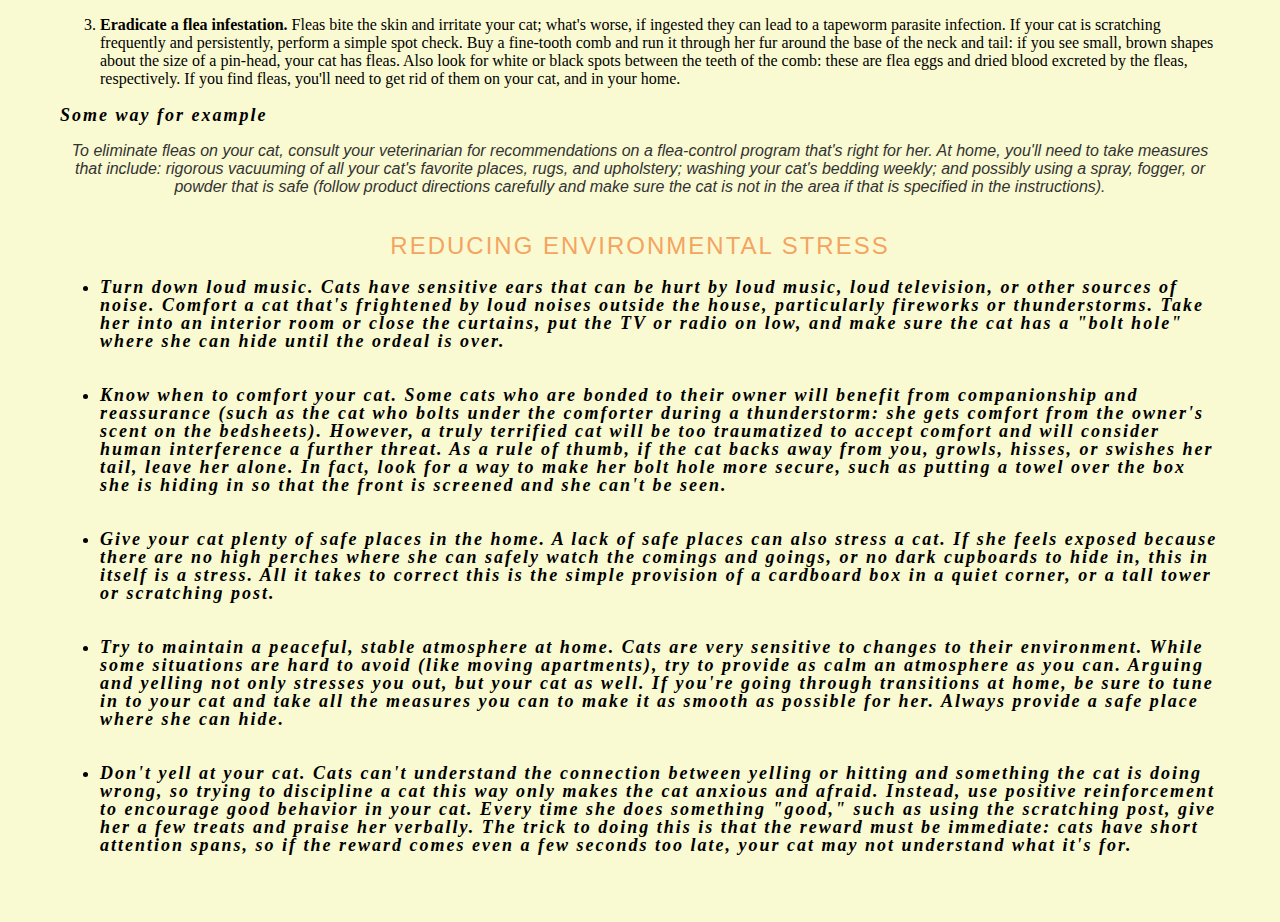
==== commit 1768e726: "111" ====
--- a/ex2/index.html
+++ b/ex2/index.html
@@ -14,36 +14,48 @@
     <li><a href =#ReducingEnvironmentalStress>Reducing Environmental Stress</a></li>
   </ul>
   <div id="DetectingCatStressSymptoms">
-    <h2>Detecting Cat Stress Symptoms</h2>
+  
+  <h2>Detecting Cat Stress Symptoms</h2>
     
 <strong>1.Observe changes in urination.</strong>Urinary discomfort is a common result of stress in cats. The stress hormones cause the bladder lining to become inflamed, which results in physical symptoms. Keep track of how often your cat visits the tray. Signs of a problem include more frequent urination, discomfort while urinating, and possible blood in the urine. 
+<br /><br /> 
 <img width="728" height="546" class="whcdn content-fill" id="img_3bb5d4e3fd" onload="WH.performance.clearMarks('image1_rendered'); WH.performance.mark('image1_rendered');" alt="Image titled Reduce Stress in Cats Step 1" src="https://www.wikihow.com/images/thumb/5/5e/Reduce-Stress-in-Cats-Step-1-Version-6.jpg/aid1439576-v4-728px-Reduce-Stress-in-Cats-Step-1-Version-6.jpg" data-src="https://www.wikihow.com/images/thumb/5/5e/Reduce-Stress-in-Cats-Step-1-Version-6.jpg/aid1439576-v4-728px-Reduce-Stress-in-Cats-Step-1-Version-6.jpg" decoding="async">
 <br /><br /> 
+
 <strong>2.Notice if your cat is over-grooming. </strong>Stressed cats tend to over-groom, indeed they can wash so much that they lick bald patches in their coat. Favorite spots to over-groom include the tummy, inner thighs, and front legs. The action of licking releases natural morphine-like substances which help to comfort the cat and make her feel more secure. Again, get your cat checked by the vet before concluding this is stress-related (allergies and parasites can also cause over-grooming).
+<br /><br /> 
 <img width="728" height="546" class="whcdn content-fill" id="img_05f8acb629" alt="Image titled Reduce Stress in Cats Step 2" src="https://www.wikihow.com/images/thumb/b/bc/Reduce-Stress-in-Cats-Step-2-Version-6.jpg/aid1439576-v4-728px-Reduce-Stress-in-Cats-Step-2-Version-6.jpg" data-src="https://www.wikihow.com/images/thumb/b/bc/Reduce-Stress-in-Cats-Step-2-Version-6.jpg/aid1439576-v4-728px-Reduce-Stress-in-Cats-Step-2-Version-6.jpg" decoding="async">
 <br /><br />
+
 <strong>3.Look out for diarrhea.</strong>Some cats become so distressed that it upsets their stomachs and they develop diarrhea. Regardless of the causes (stress or an infection), get your cat checked by a veterinarian, because medication may be needed to settle the upset stomach.      
+<br /><br /> 
 <img width="728" height="546" class="whcdn content-fill" id="img_50e1afb844" alt="Image titled Reduce Stress in Cats Step 3" src="https://www.wikihow.com/images/thumb/1/13/Reduce-Stress-in-Cats-Step-3-Version-6.jpg/aid1439576-v4-728px-Reduce-Stress-in-Cats-Step-3-Version-6.jpg" data-src="https://www.wikihow.com/images/thumb/1/13/Reduce-Stress-in-Cats-Step-3-Version-6.jpg/aid1439576-v4-728px-Reduce-Stress-in-Cats-Step-3-Version-6.jpg" decoding="async">
 
 <br /><br />
 <strong>4.Notice if your cat is urinating or defecating outside the litter box.</strong>The cat may do this either because she feels too stressed to visit the tray, or in order to spread her scent around the house, which makes her feel more secure. 
 However, other problems such as arthritis, bladder infections, or stomach upsets can mimic this, so always get your cat's health checked by the vet. 
+<br /><br /> 
 <img width="728" height="546" class="whcdn content-fill" id="img_6f0d4a8dfe" alt="Image titled Reduce Stress in Cats Step 4" src="https://www.wikihow.com/images/thumb/4/44/Reduce-Stress-in-Cats-Step-4-Version-6.jpg/aid1439576-v4-728px-Reduce-Stress-in-Cats-Step-4-Version-6.jpg" data-src="https://www.wikihow.com/images/thumb/4/44/Reduce-Stress-in-Cats-Step-4-Version-6.jpg/aid1439576-v4-728px-Reduce-Stress-in-Cats-Step-4-Version-6.jpg" decoding="async"><br /><br />
 <strong>5.Decide if your cat is meowing or verbalizing excessively.</strong>Some cats become very clingy to their owner and try to attract their attention by talking.
+<br /><br /> 
 <img width="728" height="546" class="whcdn content-fill" id="img_9824c11706" alt="Image titled Reduce Stress in Cats Step 5" src="https://www.wikihow.com/images/thumb/1/18/Reduce-Stress-in-Cats-Step-5-Version-6.jpg/aid1439576-v4-728px-Reduce-Stress-in-Cats-Step-5-Version-6.jpg" data-src="https://www.wikihow.com/images/thumb/1/18/Reduce-Stress-in-Cats-Step-5-Version-6.jpg/aid1439576-v4-728px-Reduce-Stress-in-Cats-Step-5-Version-6.jpg" decoding="async">
 <br /><br />
 <strong>6.Be aware that restlessness is also a sign of stress.</strong>A stressed cat may not be able to settle and may pace restlessly, patrolling her territory on the watch for a perceived threat.
+<br /><br /> 
 <img width="728" height="546" class="whcdn content-fill" id="img_cc2f8d68cb" alt="Image titled Reduce Stress in Cats Step 6" src="https://www.wikihow.com/images/thumb/b/b8/Reduce-Stress-in-Cats-Step-6-Version-6.jpg/aid1439576-v4-728px-Reduce-Stress-in-Cats-Step-6-Version-6.jpg" data-src="https://www.wikihow.com/images/thumb/b/b8/Reduce-Stress-in-Cats-Step-6-Version-6.jpg/aid1439576-v4-728px-Reduce-Stress-in-Cats-Step-6-Version-6.jpg" decoding="async">
 <br /><br />
 <strong>7.Note if and when your cat withdraws from company.</strong>A stressed cat may hide away under a bed or in a dark corner. She is literally hiding, hoping to avoid the attention of what is stressing her. 
+<br /><br /> 
 <img width="728" height="546" class="whcdn content-fill" id="img_1ea7795da7" alt="Image titled Reduce Stress in Cats Step 7" src="https://www.wikihow.com/images/thumb/a/a0/Reduce-Stress-in-Cats-Step-7-Version-5.jpg/aid1439576-v4-728px-Reduce-Stress-in-Cats-Step-7-Version-5.jpg" data-src="https://www.wikihow.com/images/thumb/a/a0/Reduce-Stress-in-Cats-Step-7-Version-5.jpg/aid1439576-v4-728px-Reduce-Stress-in-Cats-Step-7-Version-5.jpg" decoding="async">
 <br /><br />
 <strong>8.Keep track of any changes of appetite.</strong>Some stressed cats lose their appetite, while others start to eat strange things, like chewing on a towel.
+<br /><br /> 
 <img width="728" height="546" class="whcdn content-fill" id="img_37e4da2653" alt="Image titled Reduce Stress in Cats Step 8" src="https://www.wikihow.com/images/thumb/0/05/Reduce-Stress-in-Cats-Step-8-Version-6.jpg/aid1439576-v4-728px-Reduce-Stress-in-Cats-Step-8-Version-6.jpg" data-src="https://www.wikihow.com/images/thumb/0/05/Reduce-Stress-in-Cats-Step-8-Version-6.jpg/aid1439576-v4-728px-Reduce-Stress-in-Cats-Step-8-Version-6.jpg" decoding="async">
 <br /><br />
 <strong>9.Determine the cause of your cat's stress.</strong>Try to pinpoint when the symptoms started and why. This can help you take action to reduce the source of stress, whether it is physical, environmental, or psychological. Your vet will also want to know when you first noticed the symptoms.
+<br /><br /> 
 <img width="728" height="546" class="whcdn content-fill" id="img_0bea323b41" alt="Image titled Reduce Stress in Cats Step 9" src="https://www.wikihow.com/images/thumb/3/3d/Reduce-Stress-in-Cats-Step-9-Version-6.jpg/aid1439576-v4-728px-Reduce-Stress-in-Cats-Step-9-Version-6.jpg" data-src="https://www.wikihow.com/images/thumb/3/3d/Reduce-Stress-in-Cats-Step-9-Version-6.jpg/aid1439576-v4-728px-Reduce-Stress-in-Cats-Step-9-Version-6.jpg" decoding="async">
-
+<br /><br /> 
     <a href="https://en.wikipedia.org/wiki/Cat" target="_blank">Learn More</a>
   </div>
   <div id="ReducingPhysicalStressinCats">
--- a/ex2/style.css
+++ b/ex2/style.css
@@ -82,8 +82,9 @@
   border-color: #004E89;
 }
 
-.card img {
+img {
   padding-top: 40px;
+  vertical-align: middle;
 }
 
 h3{line-height:18px;
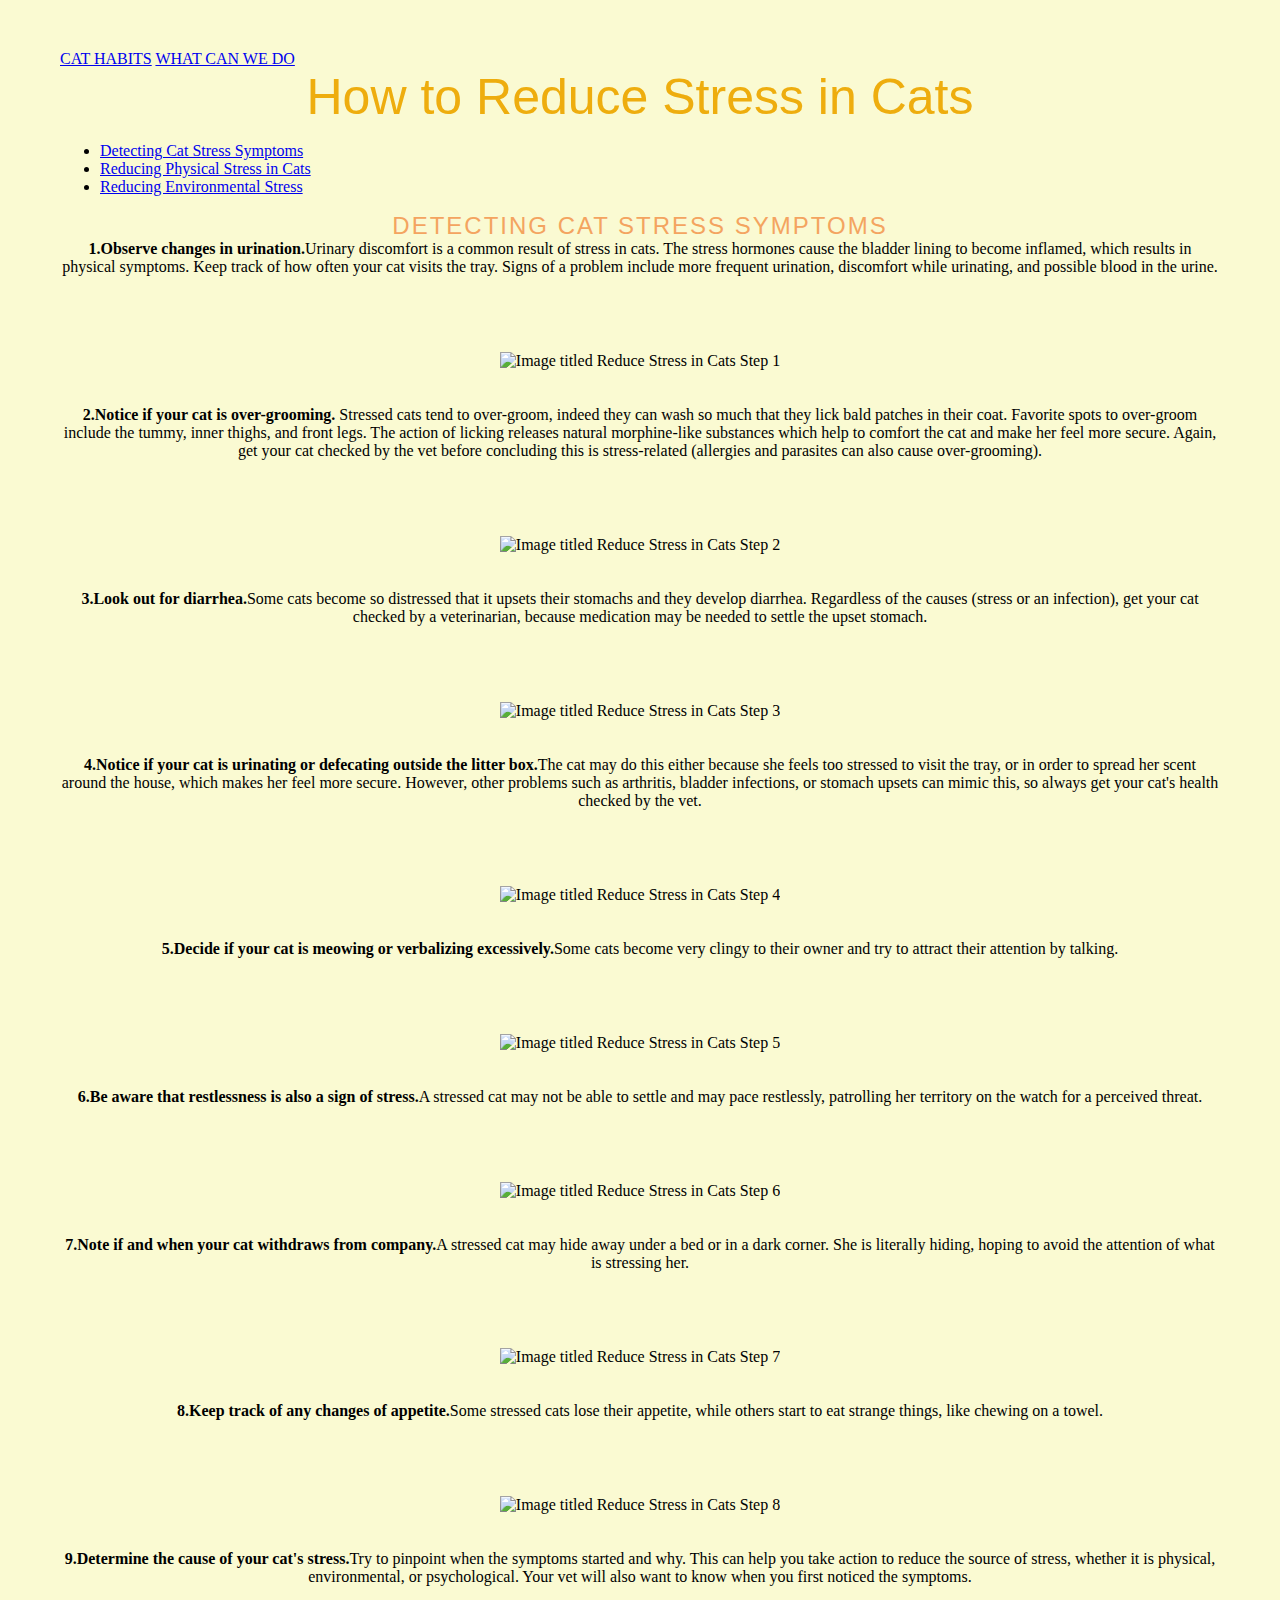
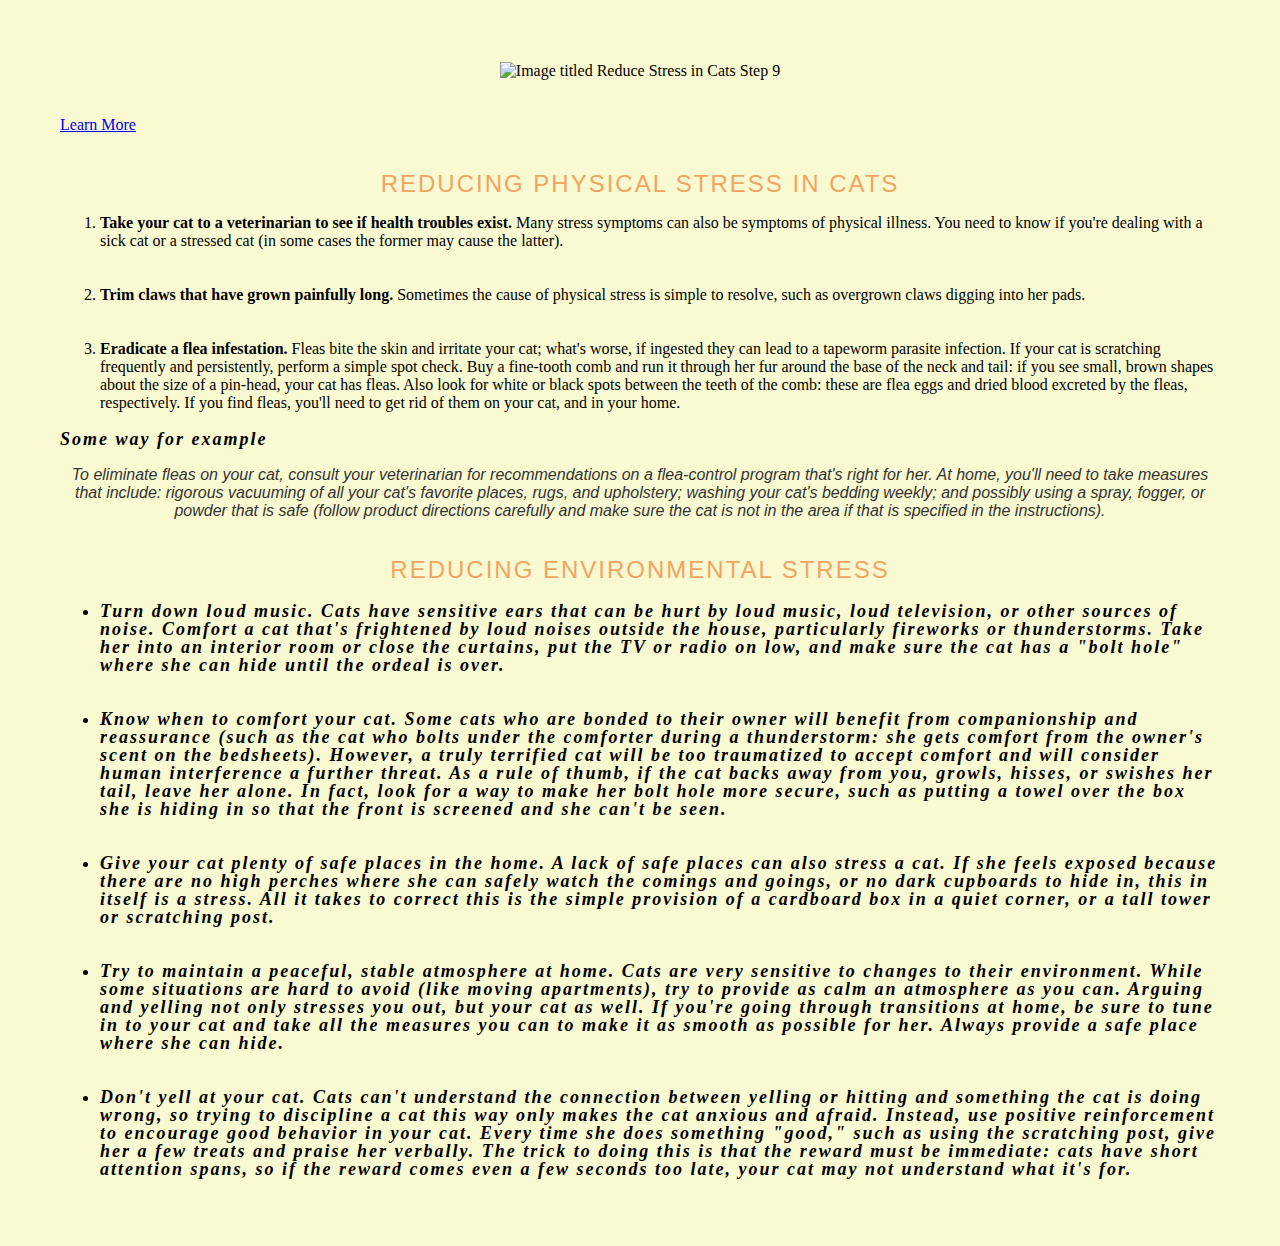
==== commit 3325e594: "111" ====
--- a/ex2/index.html
+++ b/ex2/index.html
@@ -17,44 +17,45 @@
   
   <h2>Detecting Cat Stress Symptoms</h2>
     
-<strong>1.Observe changes in urination.</strong>Urinary discomfort is a common result of stress in cats. The stress hormones cause the bladder lining to become inflamed, which results in physical symptoms. Keep track of how often your cat visits the tray. Signs of a problem include more frequent urination, discomfort while urinating, and possible blood in the urine. 
+<div align="center"><strong>1.Observe changes in urination.</strong>Urinary discomfort is a common result of stress in cats. The stress hormones cause the bladder lining to become inflamed, which results in physical symptoms. Keep track of how often your cat visits the tray. Signs of a problem include more frequent urination, discomfort while urinating, and possible blood in the urine. </div>
 <br /><br /> 
-<img width="728" height="546" class="whcdn content-fill" id="img_3bb5d4e3fd" onload="WH.performance.clearMarks('image1_rendered'); WH.performance.mark('image1_rendered');" alt="Image titled Reduce Stress in Cats Step 1" src="https://www.wikihow.com/images/thumb/5/5e/Reduce-Stress-in-Cats-Step-1-Version-6.jpg/aid1439576-v4-728px-Reduce-Stress-in-Cats-Step-1-Version-6.jpg" data-src="https://www.wikihow.com/images/thumb/5/5e/Reduce-Stress-in-Cats-Step-1-Version-6.jpg/aid1439576-v4-728px-Reduce-Stress-in-Cats-Step-1-Version-6.jpg" decoding="async">
+<div align="center"><img width="728" height="546" class="whcdn content-fill" id="img_3bb5d4e3fd" onload="WH.performance.clearMarks('image1_rendered'); WH.performance.mark('image1_rendered');" alt="Image titled Reduce Stress in Cats Step 1" src="https://www.wikihow.com/images/thumb/5/5e/Reduce-Stress-in-Cats-Step-1-Version-6.jpg/aid1439576-v4-728px-Reduce-Stress-in-Cats-Step-1-Version-6.jpg" data-src="https://www.wikihow.com/images/thumb/5/5e/Reduce-Stress-in-Cats-Step-1-Version-6.jpg/aid1439576-v4-728px-Reduce-Stress-in-Cats-Step-1-Version-6.jpg" decoding="async"></div>
 <br /><br /> 
 
-<strong>2.Notice if your cat is over-grooming. </strong>Stressed cats tend to over-groom, indeed they can wash so much that they lick bald patches in their coat. Favorite spots to over-groom include the tummy, inner thighs, and front legs. The action of licking releases natural morphine-like substances which help to comfort the cat and make her feel more secure. Again, get your cat checked by the vet before concluding this is stress-related (allergies and parasites can also cause over-grooming).
+<div align="center"><strong>2.Notice if your cat is over-grooming. </strong>Stressed cats tend to over-groom, indeed they can wash so much that they lick bald patches in their coat. Favorite spots to over-groom include the tummy, inner thighs, and front legs. The action of licking releases natural morphine-like substances which help to comfort the cat and make her feel more secure. Again, get your cat checked by the vet before concluding this is stress-related (allergies and parasites can also cause over-grooming).</div>
 <br /><br /> 
-<img width="728" height="546" class="whcdn content-fill" id="img_05f8acb629" alt="Image titled Reduce Stress in Cats Step 2" src="https://www.wikihow.com/images/thumb/b/bc/Reduce-Stress-in-Cats-Step-2-Version-6.jpg/aid1439576-v4-728px-Reduce-Stress-in-Cats-Step-2-Version-6.jpg" data-src="https://www.wikihow.com/images/thumb/b/bc/Reduce-Stress-in-Cats-Step-2-Version-6.jpg/aid1439576-v4-728px-Reduce-Stress-in-Cats-Step-2-Version-6.jpg" decoding="async">
+<div align="center"><img width="728" height="546" class="whcdn content-fill" id="img_05f8acb629" alt="Image titled Reduce Stress in Cats Step 2" src="https://www.wikihow.com/images/thumb/b/bc/Reduce-Stress-in-Cats-Step-2-Version-6.jpg/aid1439576-v4-728px-Reduce-Stress-in-Cats-Step-2-Version-6.jpg" data-src="https://www.wikihow.com/images/thumb/b/bc/Reduce-Stress-in-Cats-Step-2-Version-6.jpg/aid1439576-v4-728px-Reduce-Stress-in-Cats-Step-2-Version-6.jpg" decoding="async"></div>
 <br /><br />
 
-<strong>3.Look out for diarrhea.</strong>Some cats become so distressed that it upsets their stomachs and they develop diarrhea. Regardless of the causes (stress or an infection), get your cat checked by a veterinarian, because medication may be needed to settle the upset stomach.      
+<div align="center"><strong>3.Look out for diarrhea.</strong>Some cats become so distressed that it upsets their stomachs and they develop diarrhea. Regardless of the causes (stress or an infection), get your cat checked by a veterinarian, because medication may be needed to settle the upset stomach. </div>     
 <br /><br /> 
-<img width="728" height="546" class="whcdn content-fill" id="img_50e1afb844" alt="Image titled Reduce Stress in Cats Step 3" src="https://www.wikihow.com/images/thumb/1/13/Reduce-Stress-in-Cats-Step-3-Version-6.jpg/aid1439576-v4-728px-Reduce-Stress-in-Cats-Step-3-Version-6.jpg" data-src="https://www.wikihow.com/images/thumb/1/13/Reduce-Stress-in-Cats-Step-3-Version-6.jpg/aid1439576-v4-728px-Reduce-Stress-in-Cats-Step-3-Version-6.jpg" decoding="async">
+<div align="center"><img width="728" height="546" class="whcdn content-fill" id="img_50e1afb844" alt="Image titled Reduce Stress in Cats Step 3" src="https://www.wikihow.com/images/thumb/1/13/Reduce-Stress-in-Cats-Step-3-Version-6.jpg/aid1439576-v4-728px-Reduce-Stress-in-Cats-Step-3-Version-6.jpg" data-src="https://www.wikihow.com/images/thumb/1/13/Reduce-Stress-in-Cats-Step-3-Version-6.jpg/aid1439576-v4-728px-Reduce-Stress-in-Cats-Step-3-Version-6.jpg" decoding="async"></div>
 
 <br /><br />
-<strong>4.Notice if your cat is urinating or defecating outside the litter box.</strong>The cat may do this either because she feels too stressed to visit the tray, or in order to spread her scent around the house, which makes her feel more secure. 
-However, other problems such as arthritis, bladder infections, or stomach upsets can mimic this, so always get your cat's health checked by the vet. 
+<div align="center"><strong>4.Notice if your cat is urinating or defecating outside the litter box.</strong>The cat may do this either because she feels too stressed to visit the tray, or in order to spread her scent around the house, which makes her feel more secure. 
+However, other problems such as arthritis, bladder infections, or stomach upsets can mimic this, so always get your cat's health checked by the vet. </div>
 <br /><br /> 
-<img width="728" height="546" class="whcdn content-fill" id="img_6f0d4a8dfe" alt="Image titled Reduce Stress in Cats Step 4" src="https://www.wikihow.com/images/thumb/4/44/Reduce-Stress-in-Cats-Step-4-Version-6.jpg/aid1439576-v4-728px-Reduce-Stress-in-Cats-Step-4-Version-6.jpg" data-src="https://www.wikihow.com/images/thumb/4/44/Reduce-Stress-in-Cats-Step-4-Version-6.jpg/aid1439576-v4-728px-Reduce-Stress-in-Cats-Step-4-Version-6.jpg" decoding="async"><br /><br />
-<strong>5.Decide if your cat is meowing or verbalizing excessively.</strong>Some cats become very clingy to their owner and try to attract their attention by talking.
+<div align="center"><img width="728" height="546" class="whcdn content-fill" id="img_6f0d4a8dfe" alt="Image titled Reduce Stress in Cats Step 4" src="https://www.wikihow.com/images/thumb/4/44/Reduce-Stress-in-Cats-Step-4-Version-6.jpg/aid1439576-v4-728px-Reduce-Stress-in-Cats-Step-4-Version-6.jpg" data-src="https://www.wikihow.com/images/thumb/4/44/Reduce-Stress-in-Cats-Step-4-Version-6.jpg/aid1439576-v4-728px-Reduce-Stress-in-Cats-Step-4-Version-6.jpg" decoding="async"></div>
+  <br /><br />
+<div align="center"><strong>5.Decide if your cat is meowing or verbalizing excessively.</strong>Some cats become very clingy to their owner and try to attract their attention by talking.</div>
 <br /><br /> 
-<img width="728" height="546" class="whcdn content-fill" id="img_9824c11706" alt="Image titled Reduce Stress in Cats Step 5" src="https://www.wikihow.com/images/thumb/1/18/Reduce-Stress-in-Cats-Step-5-Version-6.jpg/aid1439576-v4-728px-Reduce-Stress-in-Cats-Step-5-Version-6.jpg" data-src="https://www.wikihow.com/images/thumb/1/18/Reduce-Stress-in-Cats-Step-5-Version-6.jpg/aid1439576-v4-728px-Reduce-Stress-in-Cats-Step-5-Version-6.jpg" decoding="async">
+<div align="center"><img width="728" height="546" class="whcdn content-fill" id="img_9824c11706" alt="Image titled Reduce Stress in Cats Step 5" src="https://www.wikihow.com/images/thumb/1/18/Reduce-Stress-in-Cats-Step-5-Version-6.jpg/aid1439576-v4-728px-Reduce-Stress-in-Cats-Step-5-Version-6.jpg" data-src="https://www.wikihow.com/images/thumb/1/18/Reduce-Stress-in-Cats-Step-5-Version-6.jpg/aid1439576-v4-728px-Reduce-Stress-in-Cats-Step-5-Version-6.jpg" decoding="async"></div>
 <br /><br />
-<strong>6.Be aware that restlessness is also a sign of stress.</strong>A stressed cat may not be able to settle and may pace restlessly, patrolling her territory on the watch for a perceived threat.
+<div align="center"><strong>6.Be aware that restlessness is also a sign of stress.</strong>A stressed cat may not be able to settle and may pace restlessly, patrolling her territory on the watch for a perceived threat.</div>
 <br /><br /> 
-<img width="728" height="546" class="whcdn content-fill" id="img_cc2f8d68cb" alt="Image titled Reduce Stress in Cats Step 6" src="https://www.wikihow.com/images/thumb/b/b8/Reduce-Stress-in-Cats-Step-6-Version-6.jpg/aid1439576-v4-728px-Reduce-Stress-in-Cats-Step-6-Version-6.jpg" data-src="https://www.wikihow.com/images/thumb/b/b8/Reduce-Stress-in-Cats-Step-6-Version-6.jpg/aid1439576-v4-728px-Reduce-Stress-in-Cats-Step-6-Version-6.jpg" decoding="async">
+<div align="center"><img width="728" height="546" class="whcdn content-fill" id="img_cc2f8d68cb" alt="Image titled Reduce Stress in Cats Step 6" src="https://www.wikihow.com/images/thumb/b/b8/Reduce-Stress-in-Cats-Step-6-Version-6.jpg/aid1439576-v4-728px-Reduce-Stress-in-Cats-Step-6-Version-6.jpg" data-src="https://www.wikihow.com/images/thumb/b/b8/Reduce-Stress-in-Cats-Step-6-Version-6.jpg/aid1439576-v4-728px-Reduce-Stress-in-Cats-Step-6-Version-6.jpg" decoding="async"></div>
 <br /><br />
-<strong>7.Note if and when your cat withdraws from company.</strong>A stressed cat may hide away under a bed or in a dark corner. She is literally hiding, hoping to avoid the attention of what is stressing her. 
+<div align="center"><strong>7.Note if and when your cat withdraws from company.</strong>A stressed cat may hide away under a bed or in a dark corner. She is literally hiding, hoping to avoid the attention of what is stressing her. </div>
 <br /><br /> 
-<img width="728" height="546" class="whcdn content-fill" id="img_1ea7795da7" alt="Image titled Reduce Stress in Cats Step 7" src="https://www.wikihow.com/images/thumb/a/a0/Reduce-Stress-in-Cats-Step-7-Version-5.jpg/aid1439576-v4-728px-Reduce-Stress-in-Cats-Step-7-Version-5.jpg" data-src="https://www.wikihow.com/images/thumb/a/a0/Reduce-Stress-in-Cats-Step-7-Version-5.jpg/aid1439576-v4-728px-Reduce-Stress-in-Cats-Step-7-Version-5.jpg" decoding="async">
+<div align="center"><img width="728" height="546" class="whcdn content-fill" id="img_1ea7795da7" alt="Image titled Reduce Stress in Cats Step 7" src="https://www.wikihow.com/images/thumb/a/a0/Reduce-Stress-in-Cats-Step-7-Version-5.jpg/aid1439576-v4-728px-Reduce-Stress-in-Cats-Step-7-Version-5.jpg" data-src="https://www.wikihow.com/images/thumb/a/a0/Reduce-Stress-in-Cats-Step-7-Version-5.jpg/aid1439576-v4-728px-Reduce-Stress-in-Cats-Step-7-Version-5.jpg" decoding="async"></div>
 <br /><br />
-<strong>8.Keep track of any changes of appetite.</strong>Some stressed cats lose their appetite, while others start to eat strange things, like chewing on a towel.
+<div align="center"><strong>8.Keep track of any changes of appetite.</strong>Some stressed cats lose their appetite, while others start to eat strange things, like chewing on a towel.</div>
 <br /><br /> 
-<img width="728" height="546" class="whcdn content-fill" id="img_37e4da2653" alt="Image titled Reduce Stress in Cats Step 8" src="https://www.wikihow.com/images/thumb/0/05/Reduce-Stress-in-Cats-Step-8-Version-6.jpg/aid1439576-v4-728px-Reduce-Stress-in-Cats-Step-8-Version-6.jpg" data-src="https://www.wikihow.com/images/thumb/0/05/Reduce-Stress-in-Cats-Step-8-Version-6.jpg/aid1439576-v4-728px-Reduce-Stress-in-Cats-Step-8-Version-6.jpg" decoding="async">
+<div align="center"><img width="728" height="546" class="whcdn content-fill" id="img_37e4da2653" alt="Image titled Reduce Stress in Cats Step 8" src="https://www.wikihow.com/images/thumb/0/05/Reduce-Stress-in-Cats-Step-8-Version-6.jpg/aid1439576-v4-728px-Reduce-Stress-in-Cats-Step-8-Version-6.jpg" data-src="https://www.wikihow.com/images/thumb/0/05/Reduce-Stress-in-Cats-Step-8-Version-6.jpg/aid1439576-v4-728px-Reduce-Stress-in-Cats-Step-8-Version-6.jpg" decoding="async"></div>
 <br /><br />
-<strong>9.Determine the cause of your cat's stress.</strong>Try to pinpoint when the symptoms started and why. This can help you take action to reduce the source of stress, whether it is physical, environmental, or psychological. Your vet will also want to know when you first noticed the symptoms.
+<div align="center"><strong>9.Determine the cause of your cat's stress.</strong>Try to pinpoint when the symptoms started and why. This can help you take action to reduce the source of stress, whether it is physical, environmental, or psychological. Your vet will also want to know when you first noticed the symptoms.</div>
 <br /><br /> 
-<img width="728" height="546" class="whcdn content-fill" id="img_0bea323b41" alt="Image titled Reduce Stress in Cats Step 9" src="https://www.wikihow.com/images/thumb/3/3d/Reduce-Stress-in-Cats-Step-9-Version-6.jpg/aid1439576-v4-728px-Reduce-Stress-in-Cats-Step-9-Version-6.jpg" data-src="https://www.wikihow.com/images/thumb/3/3d/Reduce-Stress-in-Cats-Step-9-Version-6.jpg/aid1439576-v4-728px-Reduce-Stress-in-Cats-Step-9-Version-6.jpg" decoding="async">
+<div align="center"><img width="728" height="546" class="whcdn content-fill" id="img_0bea323b41" alt="Image titled Reduce Stress in Cats Step 9" src="https://www.wikihow.com/images/thumb/3/3d/Reduce-Stress-in-Cats-Step-9-Version-6.jpg/aid1439576-v4-728px-Reduce-Stress-in-Cats-Step-9-Version-6.jpg" data-src="https://www.wikihow.com/images/thumb/3/3d/Reduce-Stress-in-Cats-Step-9-Version-6.jpg/aid1439576-v4-728px-Reduce-Stress-in-Cats-Step-9-Version-6.jpg" decoding="async"></div>
 <br /><br /> 
     <a href="https://en.wikipedia.org/wiki/Cat" target="_blank">Learn More</a>
   </div>
